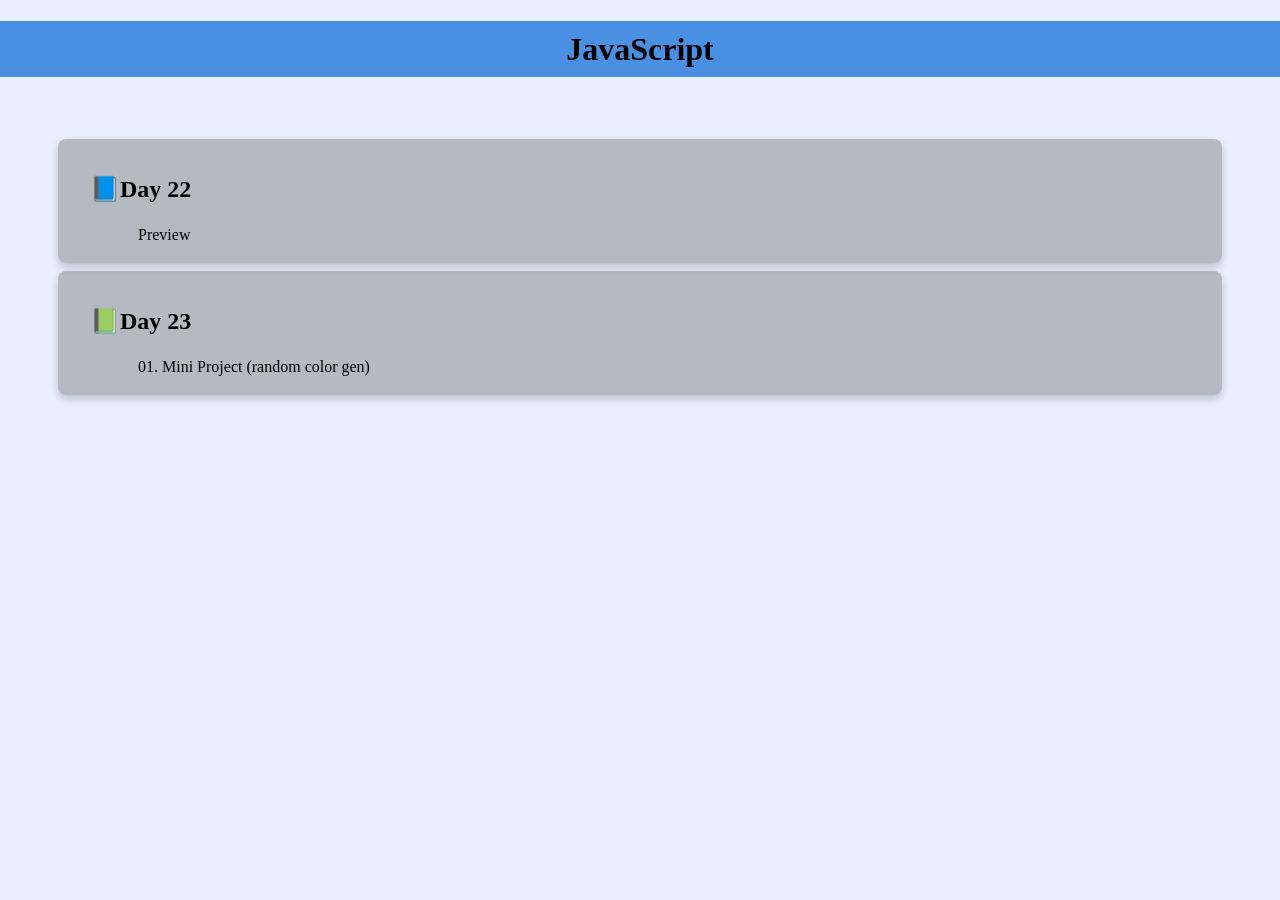
==== js/index.html @ e24932e5 "web pannel added" ====
<!DOCTYPE html>
<html lang="en">

<head>
    <meta charset="UTF-8">
    <meta name="viewport" content="width=device-width, initial-scale=1.0">
    <title>Delta Practice</title>
    <link rel="stylesheet" href="style.css">
    <link rel="stylesheet" href="sidebar.css">
</head>

<body>
    <!-- Main content  -->
    <!-- heading -->
    <h1>JavaScript</h1>
    <div class="container">
        
        <!-- Day 22-->
        <div class="mini-box">
            <h2>📘Day 22</h2>
            <ul>
                <a href="./day-22/index.html">
                    <li>Preview</li>
                </a>
            </ul>
        </div>

        <!-- Day 23 -->
        <div class="mini-box">
            <h2>📗Day 23</h2>
            <ul>
                <a href="./day-23/01-mini-project(random-color-gen)/index.html">
                    <li>01. Mini Project (random color gen)</li>
                </a>
            </ul>
        </div>
    </div>
</body>

</html>
---- js/style.css ----
/* for Reset  */
body {
    margin: 0;
    padding: 0;
    background-color: #E8F0FE;
}

ul{
    margin:0;
}
ul a {
    text-decoration: none;
    color: black;
}


/* heading  */
h1 {
    line-height:3.5rem;
    text-align: center;
    background-color: #4a90e2;
}

.container {
    margin: auto;
    padding: 2rem;
    max-width: 1180px;
}

.mini-box {
    padding: 1rem 2rem;
    margin: 0.5rem;
    border-radius: 0.5rem;
    background-color: #62626262;
    box-shadow: 0 4px 8px rgba(0, 0, 0, 0.2);
}

.mini-box ul a li{
    list-style: none;
    padding: 0.2rem 0.5rem;
    border-radius: 0.2rem;
    transition: 0.15s;
}
.mini-box li:hover{
    box-shadow: 0 4px 8px rgba(0, 0, 0, 0.2);
}
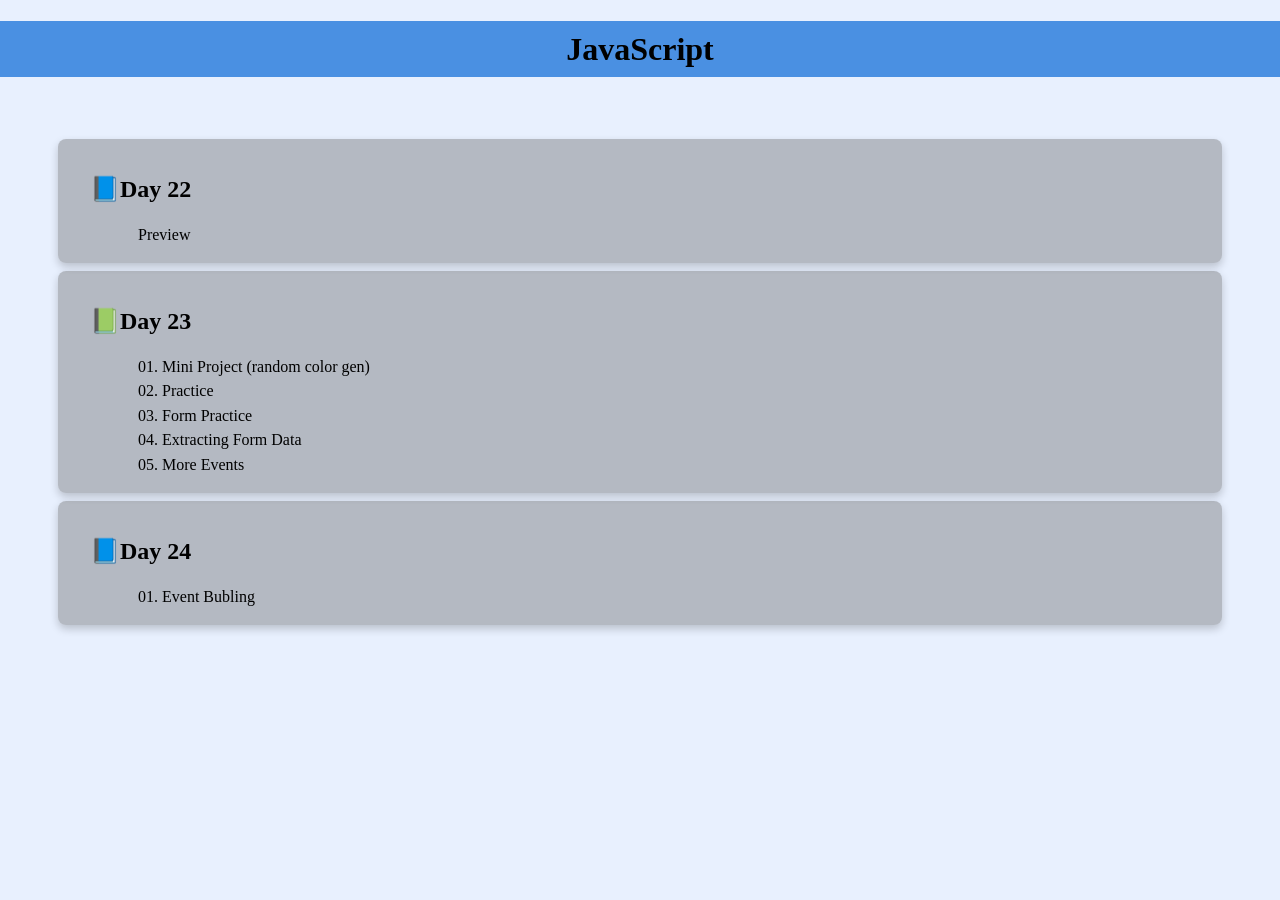
==== commit 9535f4db: "web pannel added" ====
--- a/js/index.html
+++ b/js/index.html
@@ -14,7 +14,7 @@
     <!-- heading -->
     <h1>JavaScript</h1>
     <div class="container">
-        
+
         <!-- Day 22-->
         <div class="mini-box">
             <h2>📘Day 22</h2>
@@ -32,8 +32,31 @@
                 <a href="./day-23/01-mini-project(random-color-gen)/index.html">
                     <li>01. Mini Project (random color gen)</li>
                 </a>
+                <a href="./day-23/02-practice/index.html">
+                    <li>02. Practice</li>
+                </a>
+                <a href="./day-23/03-form-practice/index.html">
+                    <li>03. Form Practice</li>
+                </a>
+                <a href="./day-23/04-extracting-form-data/index.html">
+                    <li>04. Extracting Form Data</li>
+                </a>
+                <a href="./day-23/05-more-events/index.html">
+                    <li>05. More Events</li>
+                </a>
             </ul>
         </div>
+
+        <!-- Day 24-->
+        <div class="mini-box">
+            <h2>📘Day 24</h2>
+            <ul>
+                <a href="./day-24(js-mini-project)/01-event-bubling/index.html">
+                    <li>01. Event Bubling</li>
+                </a>
+            </ul>
+        </div>
+
     </div>
 </body>
 
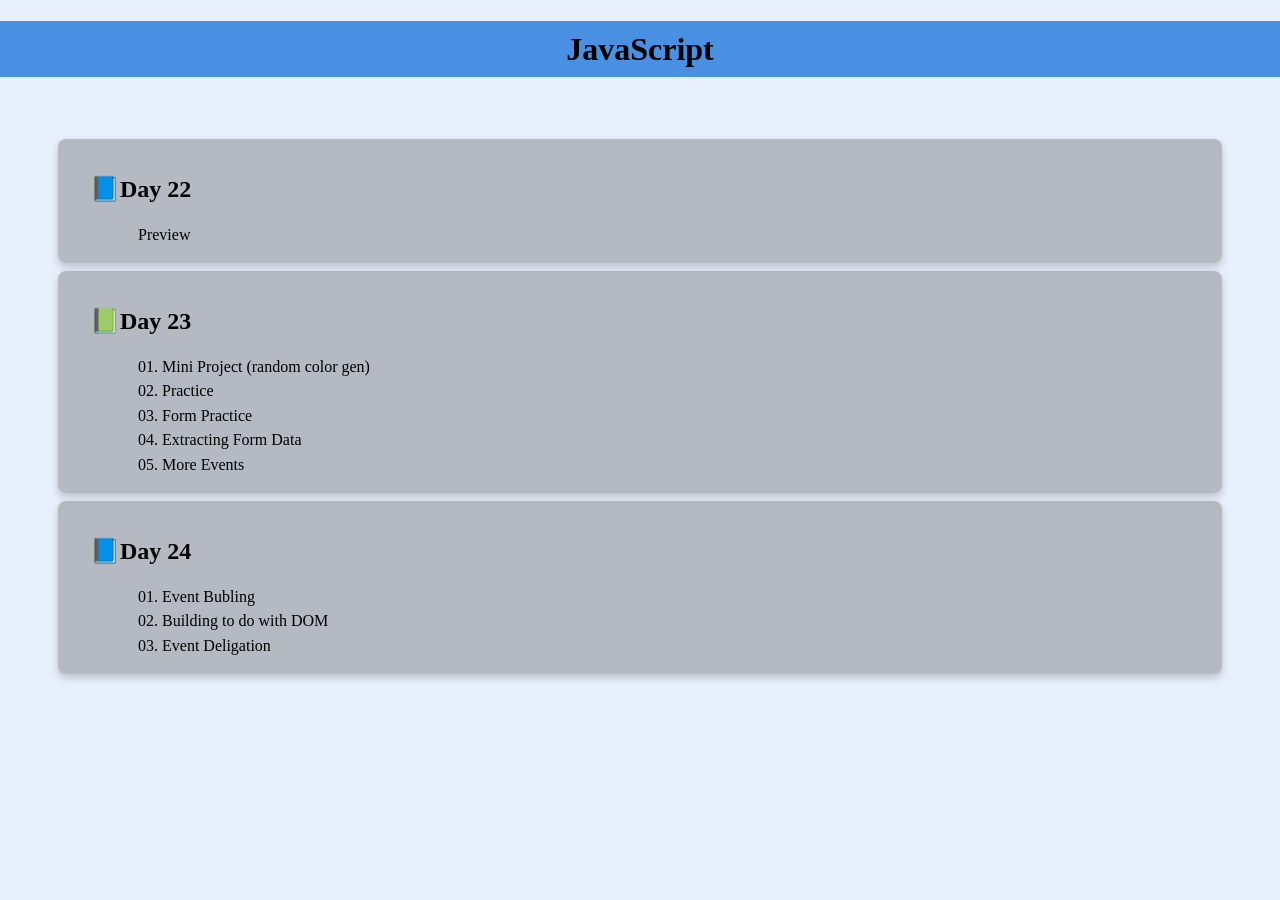
==== commit c8c23bf0: "update js" ====
--- a/js/index.html
+++ b/js/index.html
@@ -54,6 +54,12 @@
                 <a href="./day-24(js-mini-project)/01-event-bubling/index.html">
                     <li>01. Event Bubling</li>
                 </a>
+                <a href="./day-24(js-mini-project)/02-building-todo-with-dom/index.html">
+                    <li>02. Building to do with DOM</li>
+                </a>
+                <a href="./day-24(js-mini-project)/03-Event-deligation/index.html">
+                    <li>03. Event Deligation</li>
+                </a>
             </ul>
         </div>
 
